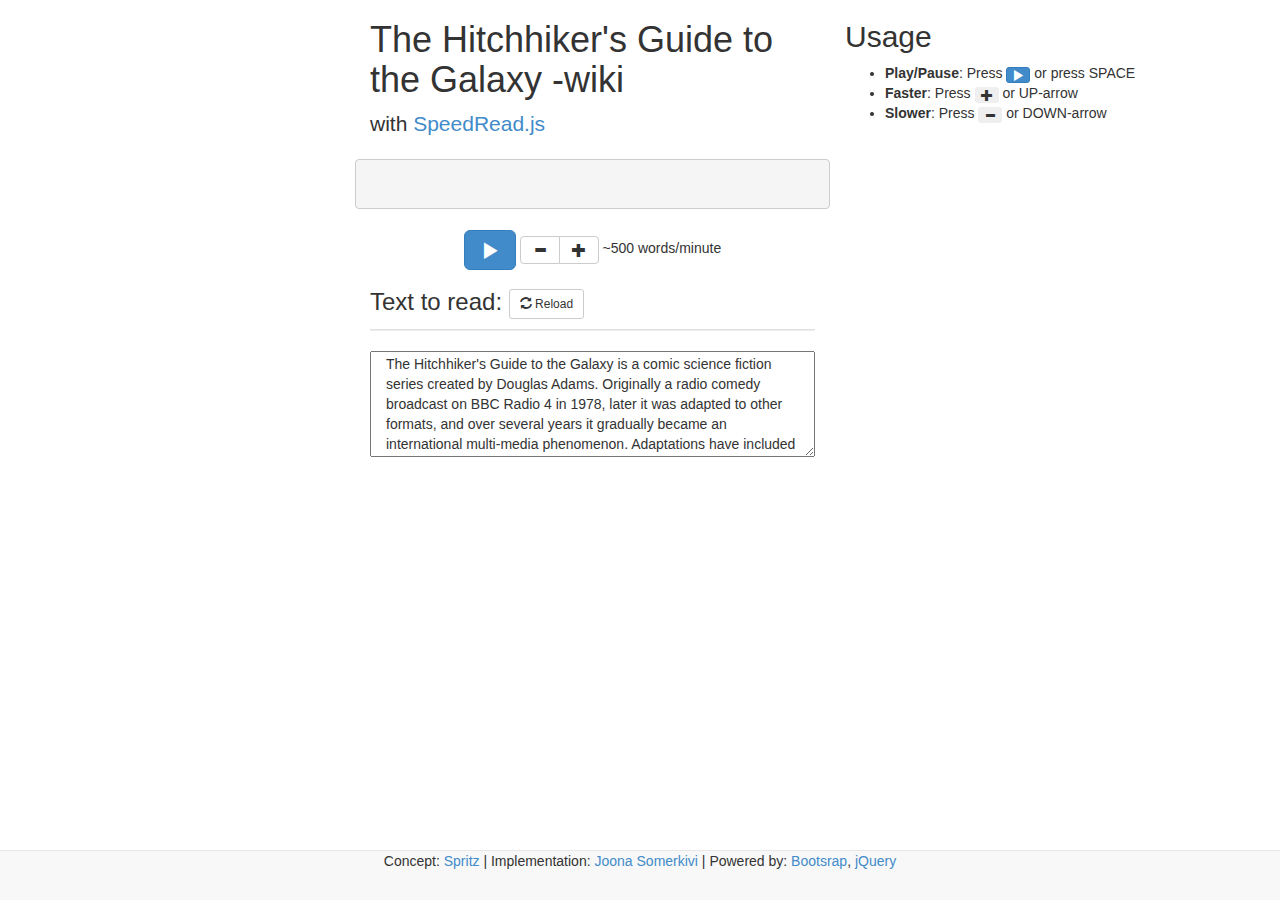
==== source/public/index.html @ 422c17a1 "Supporting setting listener for multiple events at once. Fixed interval calculation and thus the wpm" ====
<html>
    <head>
        <title>SpeedRead.js</title>
        <meta charset="UTF-8" />
        <meta name="viewport" content="width=device-width, initial-scale=1">
        <link rel="stylesheet" href="bootstrap/css/bootstrap.min.css" type="text/css" media="all" >
        <link rel="stylesheet" href="css/speedread.css" type="text/css" media="all" >
    </head>
    <body>
        <div class="container">
            <div class="col-lg-offset-3 col-md-6 col-lg-5 col-xs-12">
                <h1>The Hitchhiker's Guide to the Galaxy -wiki</h1>
                <p class="lead">with <a href="https://github.com/JSomerstone/speedread.js" target="_blank">SpeedRead.js</a></p>
                <div class="row">
                    <pre id="output" class="lead">&nbsp;</pre>
                </div>

                <div class="row text-center">
                    <button
                        id="startBtn"
                        class="btn btn-primary btn-lg glyphicon glyphicon-play"
                        data-toggle="button"
                    >
                    </button>
                    <div class="btn-group">
                        <button id="minusWpm" type="button" class="btn btn-default glyphicon glyphicon-minus"></button>
                        <button id="plusWpm" type="button" class="btn btn-default glyphicon glyphicon-plus"></button>
                    </div>
                    ~<span id="wpm">---</span> words/minute
                </div>
            </div>
            <div class="col-md-4">
                <div class="visible-lg visible-md">
                    <h2>Usage</h2>
                    <ul>
                        <li><strong>Play/Pause</strong>: Press <a href="#" class="btn btn-xs btn-primary glyphicon glyphicon-play"></a> or press SPACE</li>
                        <li><strong>Faster</strong>: Press <button type="button" class="btn btn-xs glyphicon glyphicon-plus"></button> or UP-arrow</li>
                        <li><strong>Slower</strong>: Press <button type="button" class="btn btn-xs glyphicon glyphicon-minus"></button> or DOWN-arrow</li>
                    </ul>
                </div>
            </div>
            <div class="col-lg-offset-3 col-md-6 col-lg-5 col-xs-12 hidden-xs">
                <h3>
                    Text to read: <button id="reloadBtn" type="button" class="btn btn-sm btn-default"><span class="glyphicon glyphicon-refresh"></span> Reload</button>
                </h3>
                <div class="progress" style="height: 2px">
                    <div class="progress-bar" id="progress" role="progressbar" aria-valuenow="0" aria-valuemin="0" aria-valuemax="100" style="width: 0%;">
                    </div>
                </div>
                <textarea id="readme" class="col-xs-12" rows="5">The Hitchhiker's Guide to the Galaxy is a comic science fiction series created by Douglas Adams. Originally a radio comedy broadcast on BBC Radio 4 in 1978, later it was adapted to other formats, and over several years it gradually became an international multi-media phenomenon. Adaptations have included stage shows, a "trilogy" of five books published between 1979 and 1992, a sixth novel penned by Eoin Colfer in 2009, a 1981 TV series, a 1984 computer game, and three series of three-part comic book adaptations of the first three novels published by DC Comics between 1993 and 1996. There were also two series of towels, produced by Beer-Davies, that are considered by some fans to be an "official version" of The Hitchhiker's Guide to the Galaxy, as they include text from the first novel. A Hollywood-funded film version, produced and filmed in the UK, was released in April 2005, and radio adaptations of the third, fourth, and fifth novels were broadcast from 2004 to 2005. Adams did many of these adaptations, including the novels, the TV series, the computer game, and the earliest drafts of the Hollywood film’s screenplay, and some of the stage shows introduced new material written by Adams.
                    The title is the name of a fictional, eccentric, electronic travel guide, The Hitchhiker's Guide to the Galaxy, prominently featured in the series.
                    The Hitchhiker's Guide to the Galaxy is often abbreviated "HG2G"  and "HHGTTG"  (as used on fan websites) also "H2G2" (first used by Neil Gaiman as a chapter title in Don't Panic and later by the online guide). The series is also often referred to as "The Hitchhiker's Guide", "Hitchhiker's", or simply "[The] Guide". This title can refer to any of the various incarnations of the story of which the books are the most widely distributed, having been translated into more than 30 languages by 2005.</textarea>

            </div>
        </div><!-- /container -->
        <nav class="navbar navbar-default navbar-fixed-bottom text-center">
            Concept: <a href="http://www.spritzinc.com/about/">Spritz</a> |
            Implementation: <a href="https://github.com/JSomerstone">Joona Somerkivi</a> |
            Powered by: <a href="http://getbootstrap.com/">Bootsrap</a>, <a href="http://jquery.com/">jQuery</a>
        </nav>

        <script src="js/jquery-2.1.0.min.js" ></script>
        <script src="js/speedread.js" ></script>
        <script src="bootstrap/js/bootstrap.min.js"></script>
        <script>
            var initialSpeed = 500;
            $('#wpm').html(initialSpeed);
            speedReader.bind('output').readFrom('readme').setSpeed(initialSpeed);

            speedReader.on('type', function(reader){
                $('#progress').css('width', reader.progress + '%')
            });
            speedReader.on('stop read', function(){
                $('#progress').css('width', '0%')
            });

            $('#startBtn').click(togglePlay);
            $('#minusWpm').click(readSlower);
            $('#plusWpm').click(readFaster);
            $('#reloadBtn').click(function () {
                speedReader.readFrom('readme');
            });

            $('body').keyup(function(e){
                if(e.keyCode == 32)
                    togglePlay();
                else if (e.keyCode == 38)
                    readFaster();
                else if (e.keyCode == 40)
                    readSlower();
            });

            function togglePlay()
            {
                speedReader.togglePlay();
                $('#startBtn').toggleClass('glyphicon-play glyphicon-pause');
            }

            function readFaster()
            {
                changeSpeed(10);
            }

            function readSlower()
            {
                changeSpeed(-10);
            }

            function changeSpeed(change)
            {
                var newSpeed = speedReader.wordsPerMinute + change;
                speedReader.setSpeed(newSpeed);
                $('#wpm').html(newSpeed);
            }
        </script>
    </body>
</html>
---- source/public/css/speedread.css ----
div.output {
    font-family: "Lucida Console", Monaco, monospace;
    font-weight: bold;
}

.red {
    color: red;
}
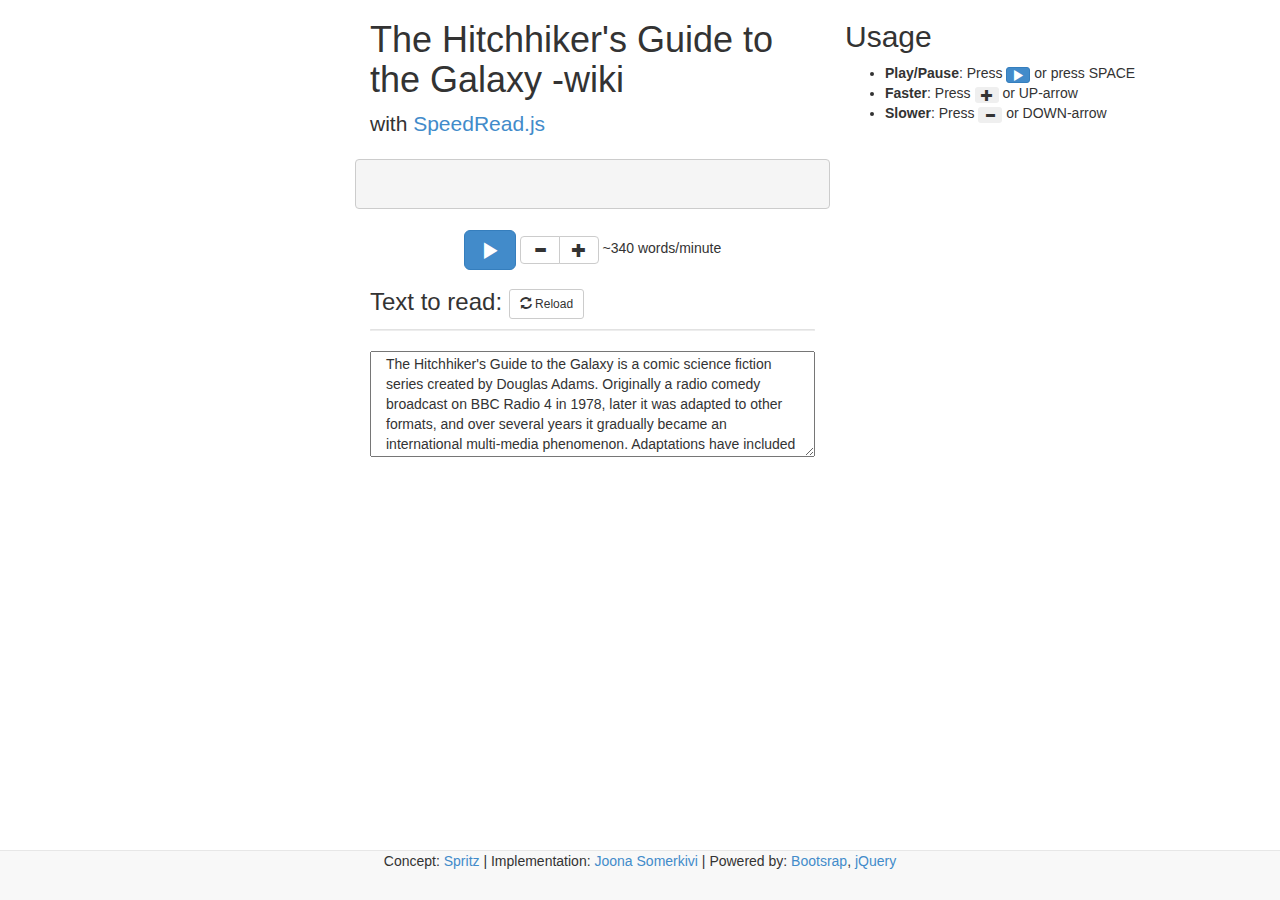
==== commit 11134d5f: "Added support for multiple listeners / event" ====
--- a/source/public/index.html
+++ b/source/public/index.html
@@ -63,7 +63,7 @@
         <script src="js/speedread.js" ></script>
         <script src="bootstrap/js/bootstrap.min.js"></script>
         <script>
-            var initialSpeed = 500;
+            var initialSpeed = 340;
             $('#wpm').html(initialSpeed);
             speedReader.bind('output').readFrom('readme').setSpeed(initialSpeed);
 
@@ -72,6 +72,9 @@
             });
             speedReader.on('stop read', function(){
                 $('#progress').css('width', '0%')
+            });
+            speedReader.on('stop', function(){
+                $('#startBtn').toggleClass('glyphicon-play glyphicon-pause');
             });
 
             $('#startBtn').click(togglePlay);
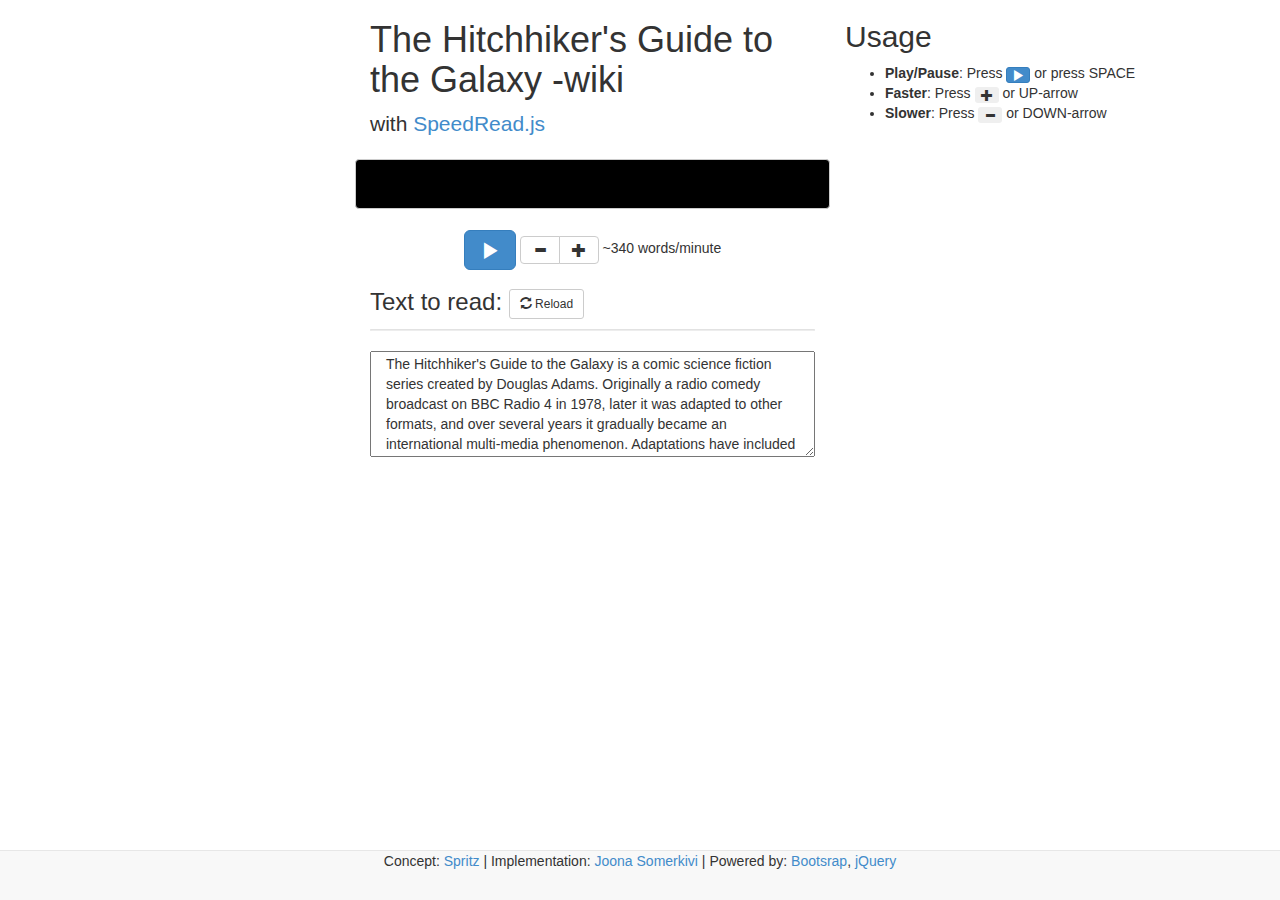
==== commit 516e99a2: "Increased text constrast, yellow-on-black" ====
--- a/source/public/index.html
+++ b/source/public/index.html
@@ -12,7 +12,7 @@
                 <h1>The Hitchhiker's Guide to the Galaxy -wiki</h1>
                 <p class="lead">with <a href="https://github.com/JSomerstone/speedread.js" target="_blank">SpeedRead.js</a></p>
                 <div class="row">
-                    <pre id="output" class="lead">&nbsp;</pre>
+                    <pre id="output" class="lead output">&nbsp;</pre>
                 </div>
 
                 <div class="row text-center">
@@ -65,7 +65,7 @@
         <script>
             var initialSpeed = 340;
             $('#wpm').html(initialSpeed);
-            speedReader.bind('output').readFrom('readme').setSpeed(initialSpeed);
+            speedReader.bind('#output').readField('#readme').setSpeed(initialSpeed);
 
             speedReader.on('type', function(reader){
                 $('#progress').css('width', reader.progress + '%')
@@ -81,7 +81,7 @@
             $('#minusWpm').click(readSlower);
             $('#plusWpm').click(readFaster);
             $('#reloadBtn').click(function () {
-                speedReader.readFrom('readme');
+                speedReader.clearQueue().readField('#readme');
             });
 
             $('body').keyup(function(e){
--- a/source/public/css/speedread.css
+++ b/source/public/css/speedread.css
@@ -1,8 +1,10 @@
-div.output {
+.output {
     font-family: "Lucida Console", Monaco, monospace;
     font-weight: bold;
+    background-color: black;
+    color: #ffff00;
 }
 
 .red {
-    color: red;
+    color: orangered;
 }